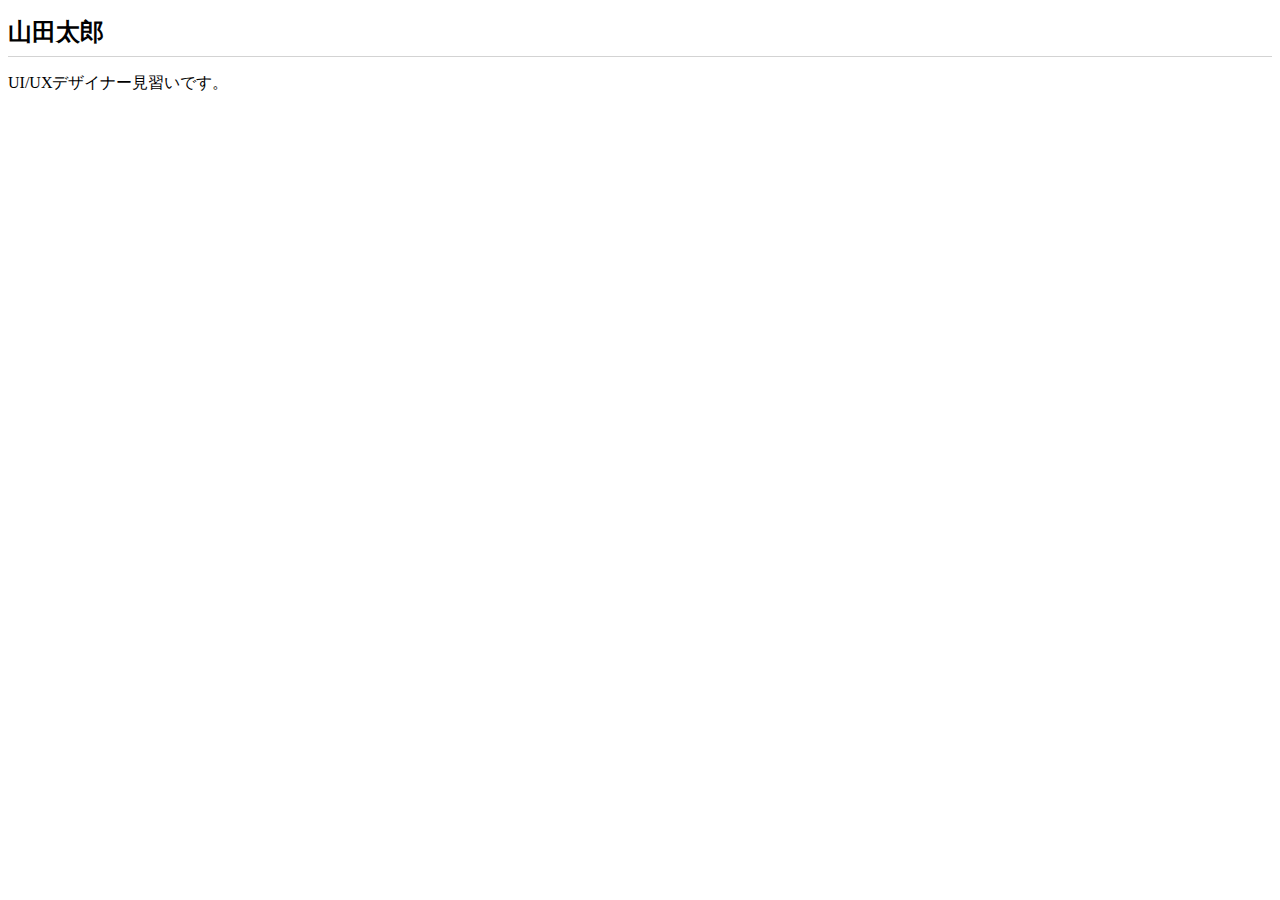
==== index.html @ c9025de9 "Add files via upload" ====
<!DOCTYPE html>
<html lang="jp">
  <head>
    <meta chraset="utf-8">
    <title>山田太郎のポートフォリオサイト</title>
    <link rel="stylesheet" href="style.css">
    
  </head>
  <body>
    <h1>山田太郎</h1>
    <p>UI/UXデザイナー見習いです。</p>
    
  </body>
</html>
---- style.css ----
body{
  font-family: Georgia, 'Times New Roman', Times, serif;
}

h1{
  border-bottom: 1px solid lightgray;
  font-size: 24px;
  padding-bottom: 8px;
}
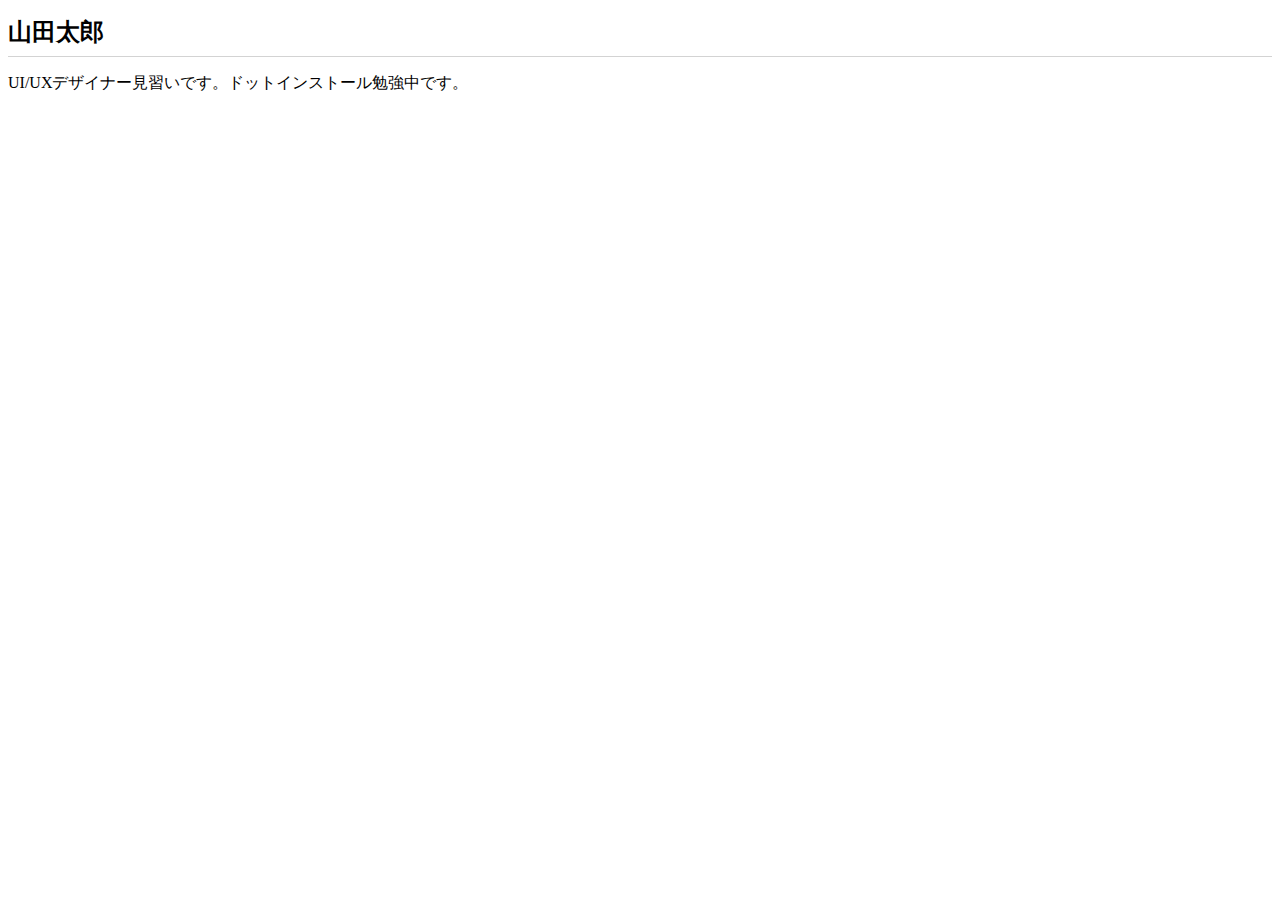
==== commit 4a2d3be7: "Add files via upload" ====
--- a/index.html
+++ b/index.html
@@ -8,7 +8,7 @@
   </head>
   <body>
     <h1>山田太郎</h1>
-    <p>UI/UXデザイナー見習いです。</p>
+    <p>UI/UXデザイナー見習いです。ドットインストール勉強中です。</p>
     
   </body>
 </html>